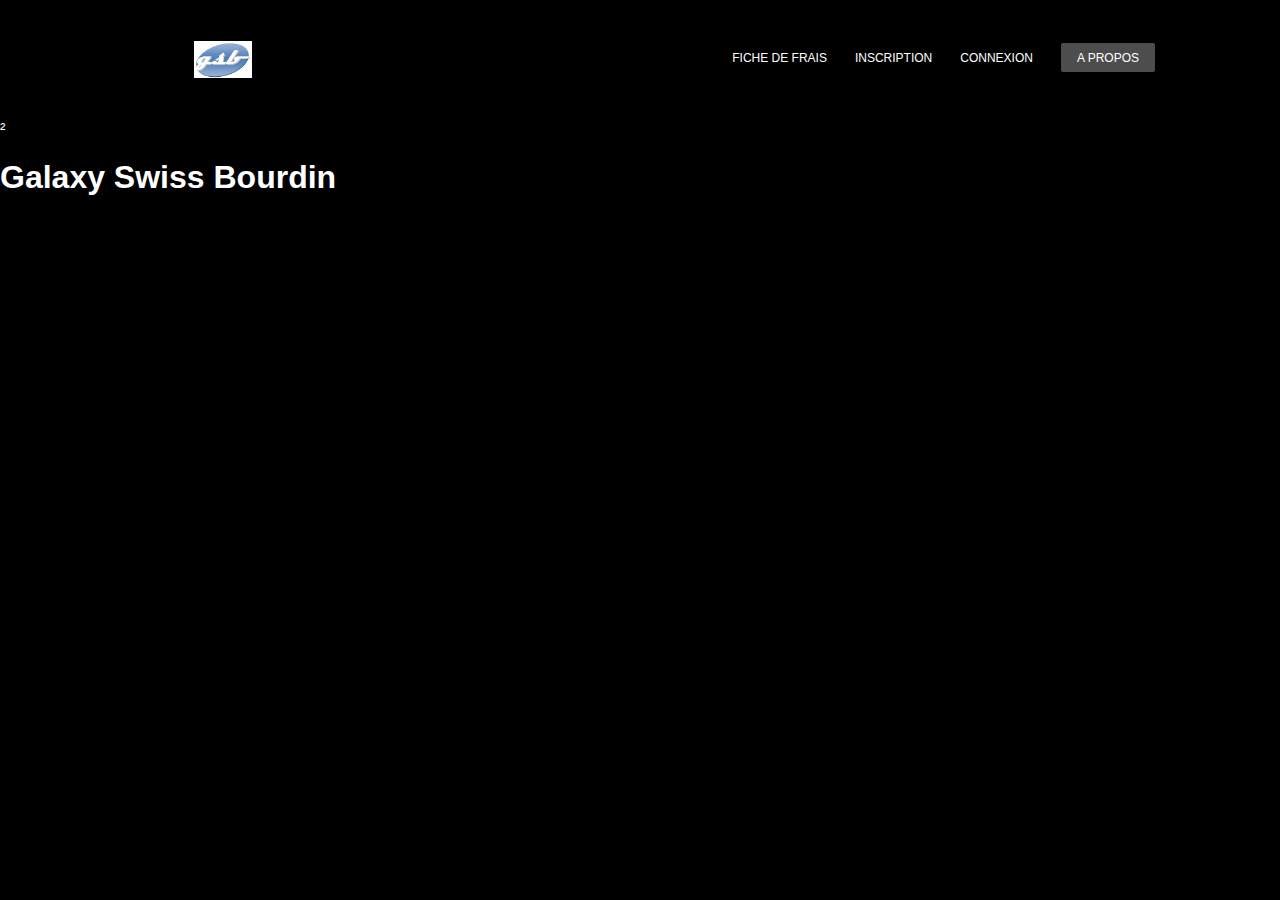
==== index.html @ a450c9ab "Merge branch 'main' of https://github.com/Greg2sg/BTSPPE" ====
<!DOCTYPE html>
<html lang="en">
<head>
    <meta charset="UTF-8">
    <meta http-equiv="X-UA-Compatible" content="IE=edge">
    <meta name="viewport" content="width=device-width, initial-scale=1.0">
    <link rel="stylesheet" href="css/style.css">
    <title>Homepage</title>
</head>
<body>
    <header class="header">
        <h1 class="logo">Logo</h1>
        <ul class="nav">
          <li><a href="#">Fiche de frais</a></li>
          <li><a href="#">Inscription</a></li>
          <li><a href="#">Connexion</a></li>
          <li><a href="#">A propos</a></li>
        </ul>
    </header>
²
    <h1>Galaxy Swiss Bourdin</h1>

</body>
</html>
---- css/style.css ----
.header, .nav {
    display: -webkit-flex;
    display: flex;
    -webkit-flex-direction: column;
    flex-direction: column;
  }
  
  .header {
    justify-content: space-between;
  }
  
  .nav {
    -webkit-flex: 1;
    flex: 1;
    -webkit-justify-content: space-around;
    justify-content: space-around;
  }
  
  @media all and (min-width: 640px) {
    .header, .nav {
      -webkit-flex-direction: row;
      flex-direction: row;
    }
  }
  
  @media all and (min-width: 1030px) {
    .nav {
      -webkit-flex: none;
      flex: none;
    }
  }
  
  
  /******************************
  Treehouse Styling
  *******************************/
  
  body {
    margin: 0;
    font-family: Helvetica;
    background-color: black;
    /*background: url('') top center no-repeat;*/
    background-size: cover;
    color: white;
  }
  
  .header {
    padding: 20px 0;
    margin: 0 auto;
  }
  
  .logo {
    background: transparent url('../asset/logo.jpg') center center no-repeat;
    width: 195px;
    background-size: contain;
    text-indent: 100%;
    white-space: nowrap;
    overflow: hidden;
  }
  
  .nav {
    list-style: none;
  }
  
  .nav li {
    margin: 12px 0 12px 28px;
  }
  
  .nav li a {
    text-decoration: none;
    color: #fff;
    font-size: 12px;
    text-transform: uppercase;
  }
  
  .nav li a:hover {
    color: rgba(255,255,255,0.7);
  }
  
  .nav li:last-child a {
    background: rgba(255,255,255,0.3);
    border-radius: 2px;
    transition: 200ms ease-in-out;
    padding: 8px 16px 7px;
  }
  
  .nav li:last-child a:hover {
    background: rgba(255,255,255,0.5);
    color: #fff;
  }
  
  @media all and (min-width: 1030px) {
    .header {
      width: 1030px;
      min-width: 768px;
    }
  }
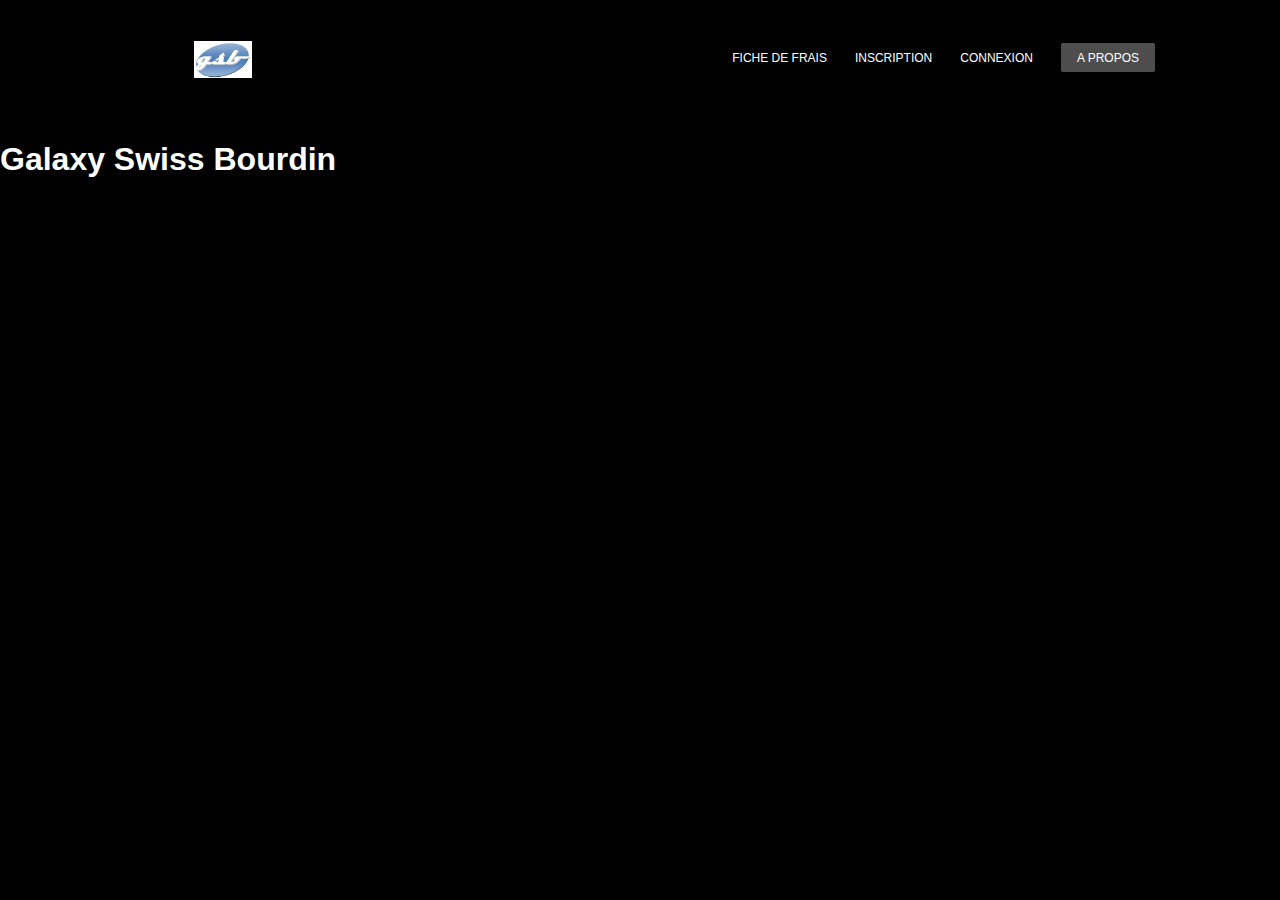
==== commit 73df8b01: "tim" ====
--- a/index.html
+++ b/index.html
@@ -17,7 +17,7 @@
           <li><a href="#">A propos</a></li>
         </ul>
     </header>
-²
+    
     <h1>Galaxy Swiss Bourdin</h1>
 
 </body>
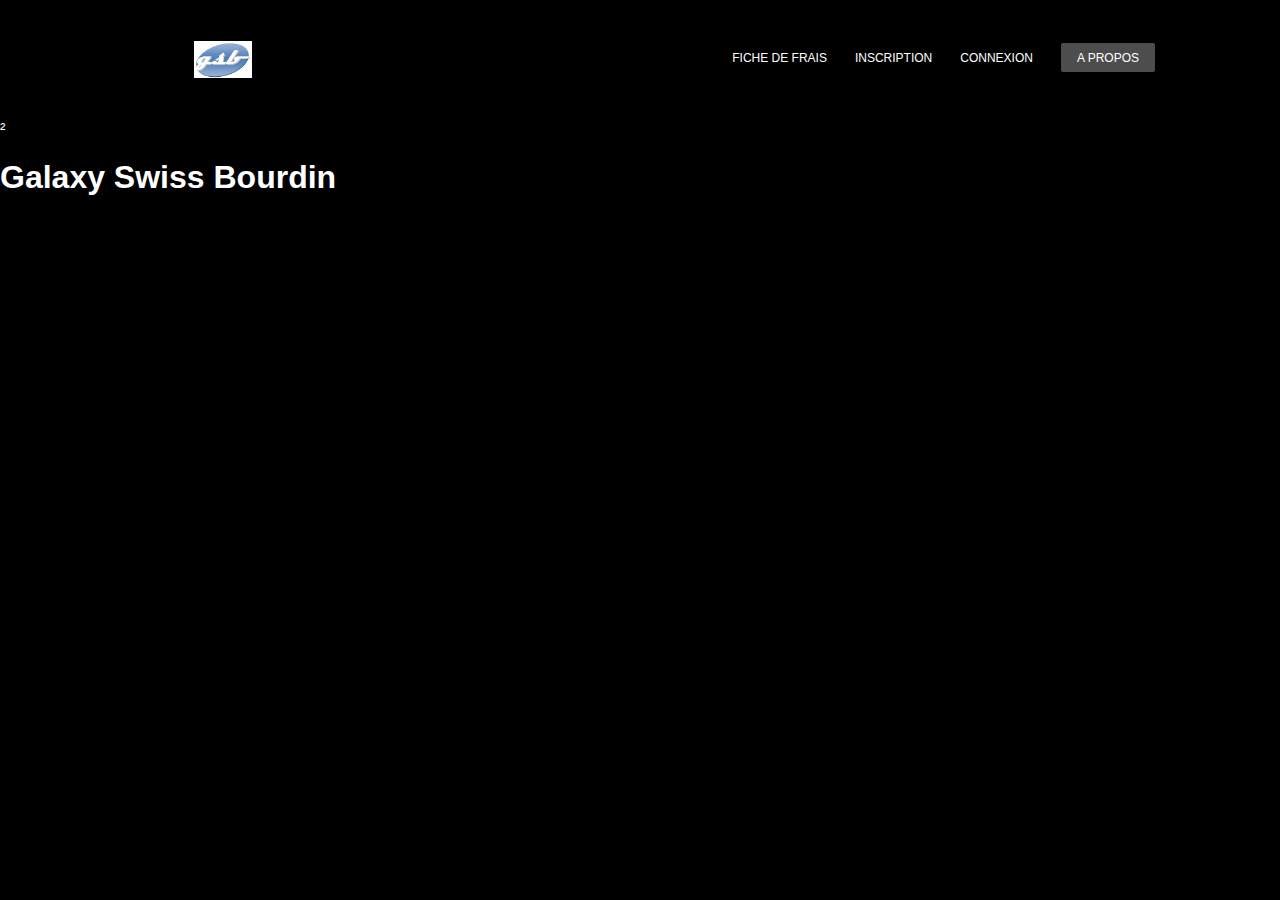
==== commit 8685dd89: "Merge branch 'main' of https://github.com/Greg2sg/BTSPPE" ====
--- a/index.html
+++ b/index.html
@@ -17,7 +17,7 @@
           <li><a href="#">A propos</a></li>
         </ul>
     </header>
-    
+²
     <h1>Galaxy Swiss Bourdin</h1>
 
 </body>
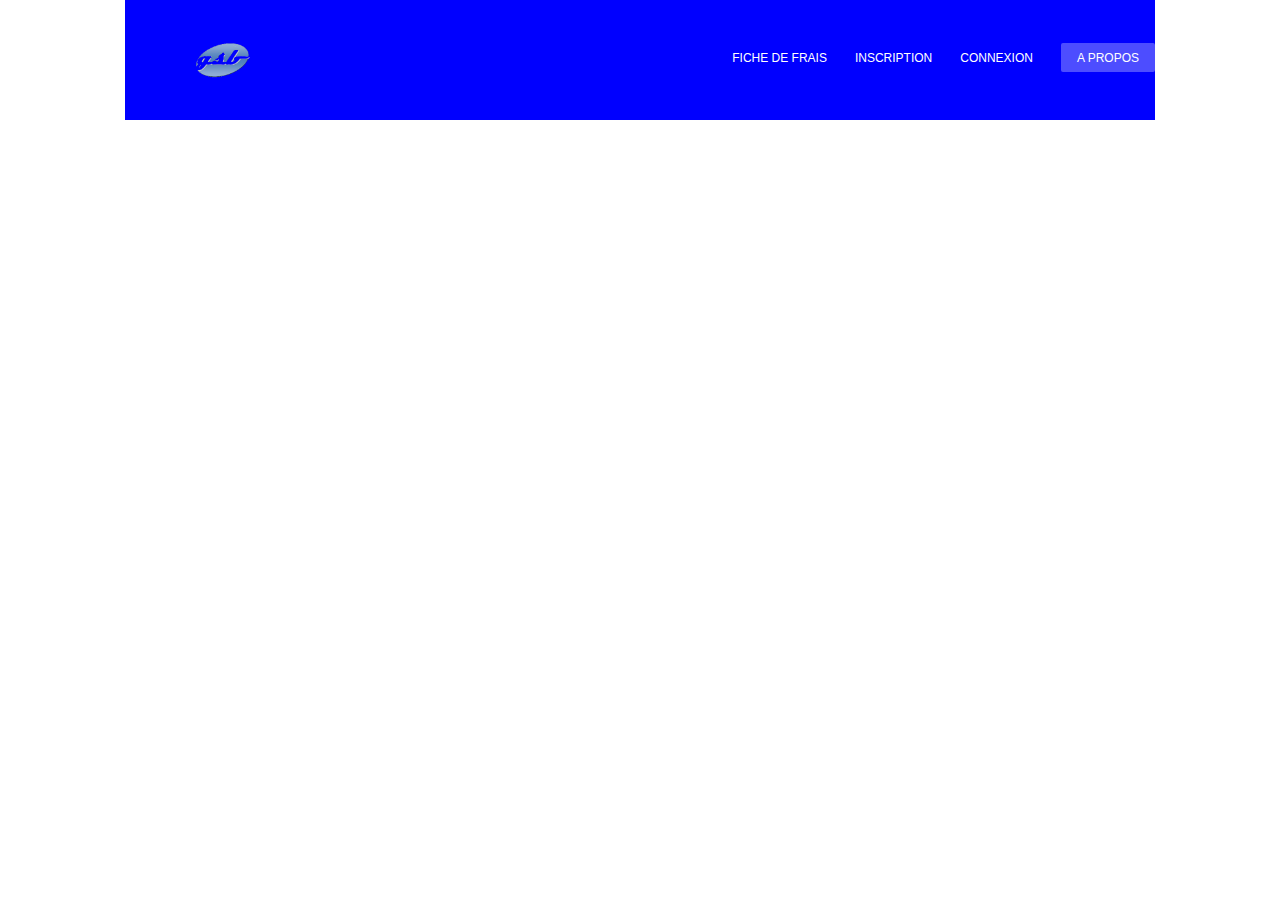
==== commit 1b91c867: "tim" ====
--- a/index.html
+++ b/index.html
@@ -17,7 +17,6 @@
           <li><a href="#">A propos</a></li>
         </ul>
     </header>
-²
     <h1>Galaxy Swiss Bourdin</h1>
 
 </body>
--- a/css/style.css
+++ b/css/style.css
@@ -39,7 +39,7 @@
   body {
     margin: 0;
     font-family: Helvetica;
-    background-color: black;
+    /* background-color: black; */
     /*background: url('') top center no-repeat;*/
     background-size: cover;
     color: white;
@@ -48,10 +48,11 @@
   .header {
     padding: 20px 0;
     margin: 0 auto;
+    background-color: blue;
   }
   
   .logo {
-    background: transparent url('../asset/logo.jpg') center center no-repeat;
+    background: transparent url('../asset/logo.png') center center no-repeat;
     width: 195px;
     background-size: contain;
     text-indent: 100%;
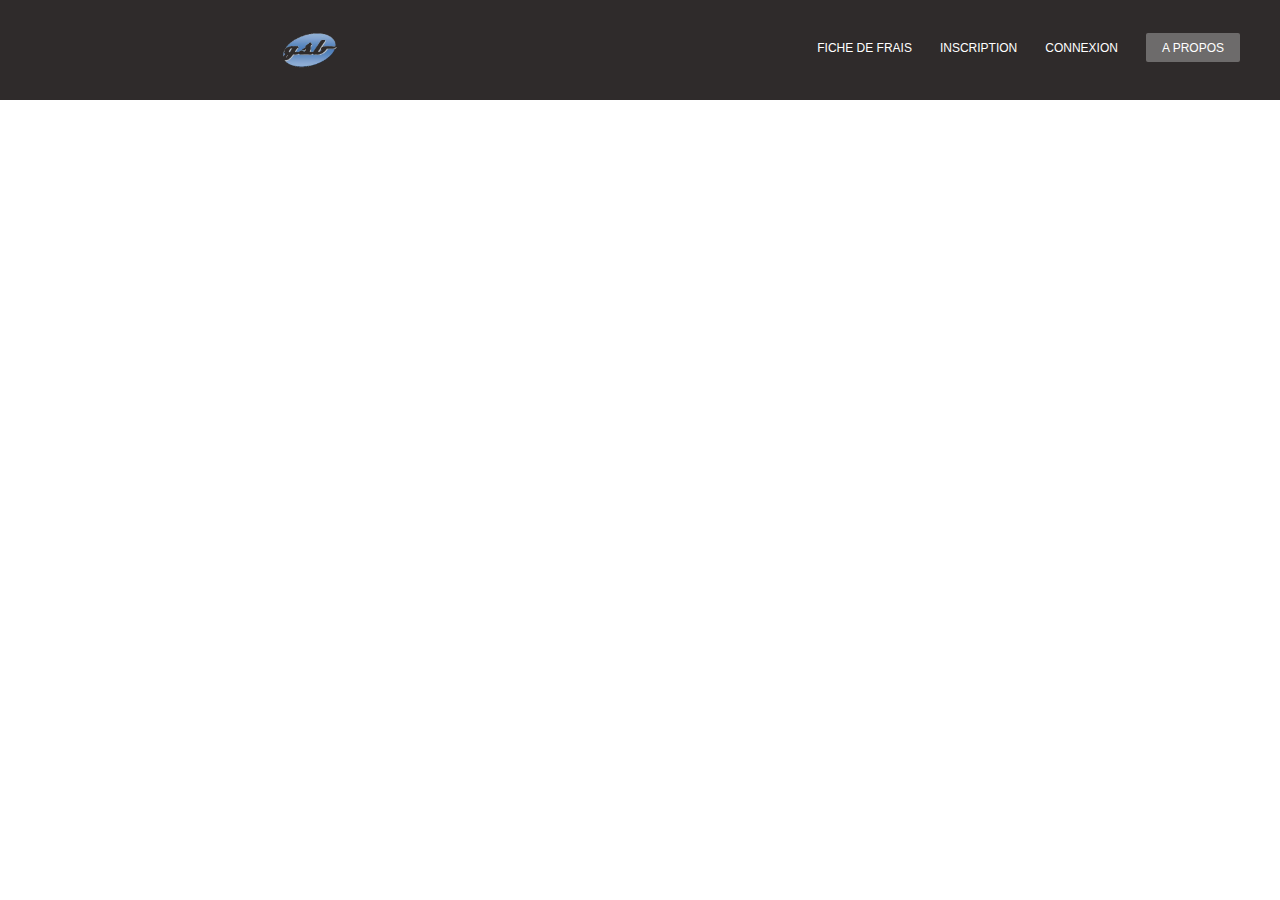
==== commit 66541898: "Martin" ====
--- a/index.html
+++ b/index.html
@@ -11,9 +11,9 @@
     <header class="header">
         <h1 class="logo">Logo</h1>
         <ul class="nav">
-          <li><a href="#">Fiche de frais</a></li>
-          <li><a href="#">Inscription</a></li>
-          <li><a href="#">Connexion</a></li>
+          <li><a href="form/">Fiche de frais</a></li>
+          <li><a href="form/inscription.php">Inscription</a></li>
+          <li><a href="form/conn.php">Connexion</a></li>
           <li><a href="#">A propos</a></li>
         </ul>
     </header>
--- a/css/style.css
+++ b/css/style.css
@@ -46,14 +46,14 @@
   }
   
   .header {
-    padding: 20px 0;
+    padding: 10px 210px;
     margin: 0 auto;
-    background-color: blue;
-  }
+    background-color: rgb(47, 43, 43);
+  } 
   
   .logo {
     background: transparent url('../asset/logo.png') center center no-repeat;
-    width: 195px;
+    width: 200px;
     background-size: contain;
     text-indent: 100%;
     white-space: nowrap;
@@ -96,4 +96,5 @@
       width: 1030px;
       min-width: 768px;
     }
-  }+  }
+
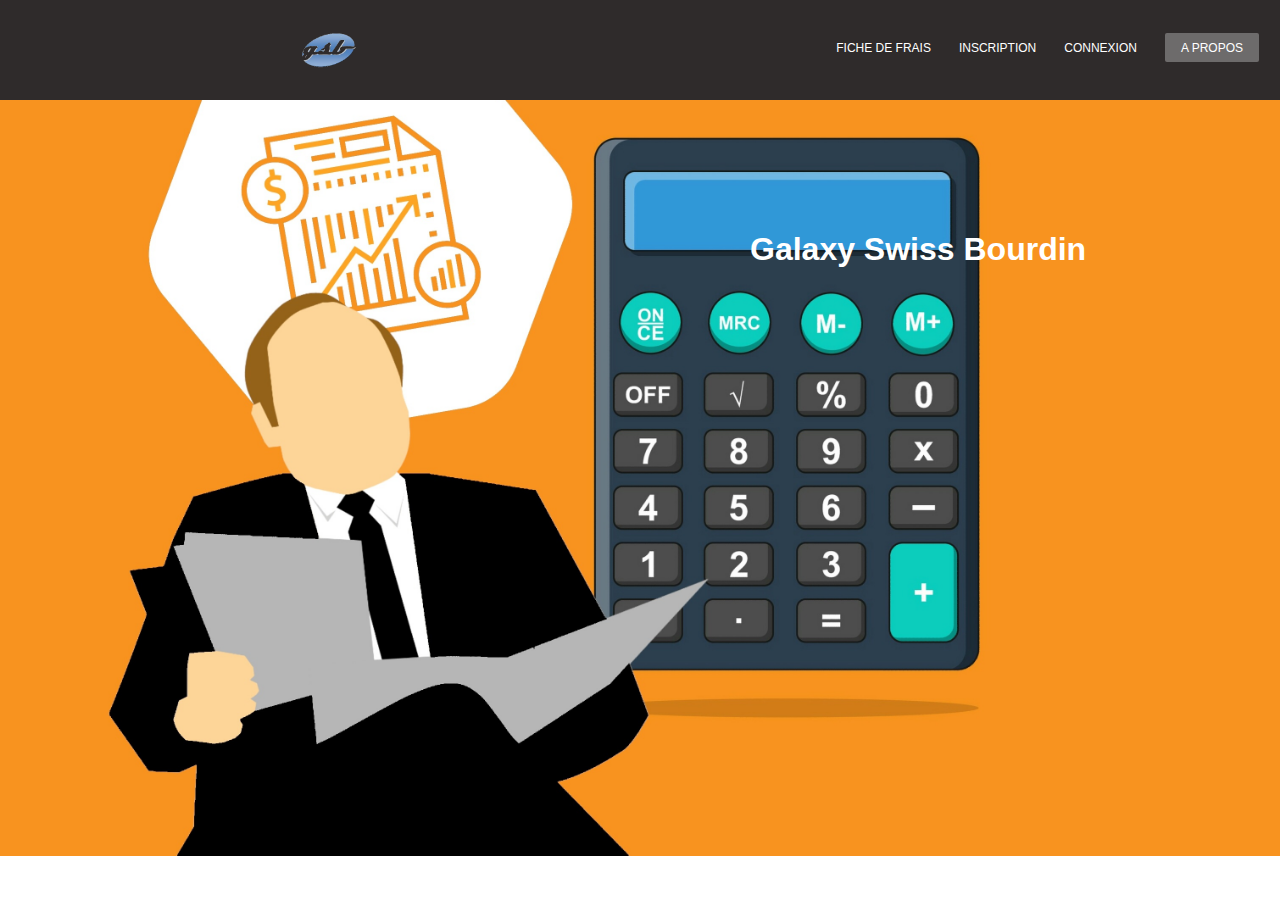
==== commit 73c7d311: "ok" ====
--- a/index.html
+++ b/index.html
@@ -11,13 +11,13 @@
     <header class="header">
         <h1 class="logo">Logo</h1>
         <ul class="nav">
-          <li><a href="form/">Fiche de frais</a></li>
-          <li><a href="form/inscription.php">Inscription</a></li>
-          <li><a href="form/conn.php">Connexion</a></li>
+          <li><a href="#">Fiche de frais</a></li>
+          <li><a href="#">Inscription</a></li>
+          <li><a href="#">Connexion</a></li>
           <li><a href="#">A propos</a></li>
         </ul>
     </header>
-    <h1>Galaxy Swiss Bourdin</h1>
+    <h2>Galaxy Swiss Bourdin</h2>
 
 </body>
 </html>--- a/css/style.css
+++ b/css/style.css
@@ -43,13 +43,19 @@
     /*background: url('') top center no-repeat;*/
     background-size: cover;
     color: white;
+    background-image: url(../asset/img_hero.jpg);
+    background-repeat: no-repeat;
+    background-size: 100%;
+    background-position: 50% 0%;;
+   
+    
   }
   
   .header {
-    padding: 10px 210px;
+    padding: 10px 229px;
     margin: 0 auto;
     background-color: rgb(47, 43, 43);
-  } 
+  }
   
   .logo {
     background: transparent url('../asset/logo.png') center center no-repeat;
@@ -98,3 +104,11 @@
     }
   }
 
+  h2{
+    font-size: 32px;
+    position: relative;
+    top: 105px; left: 750px;
+
+  }
+
+
